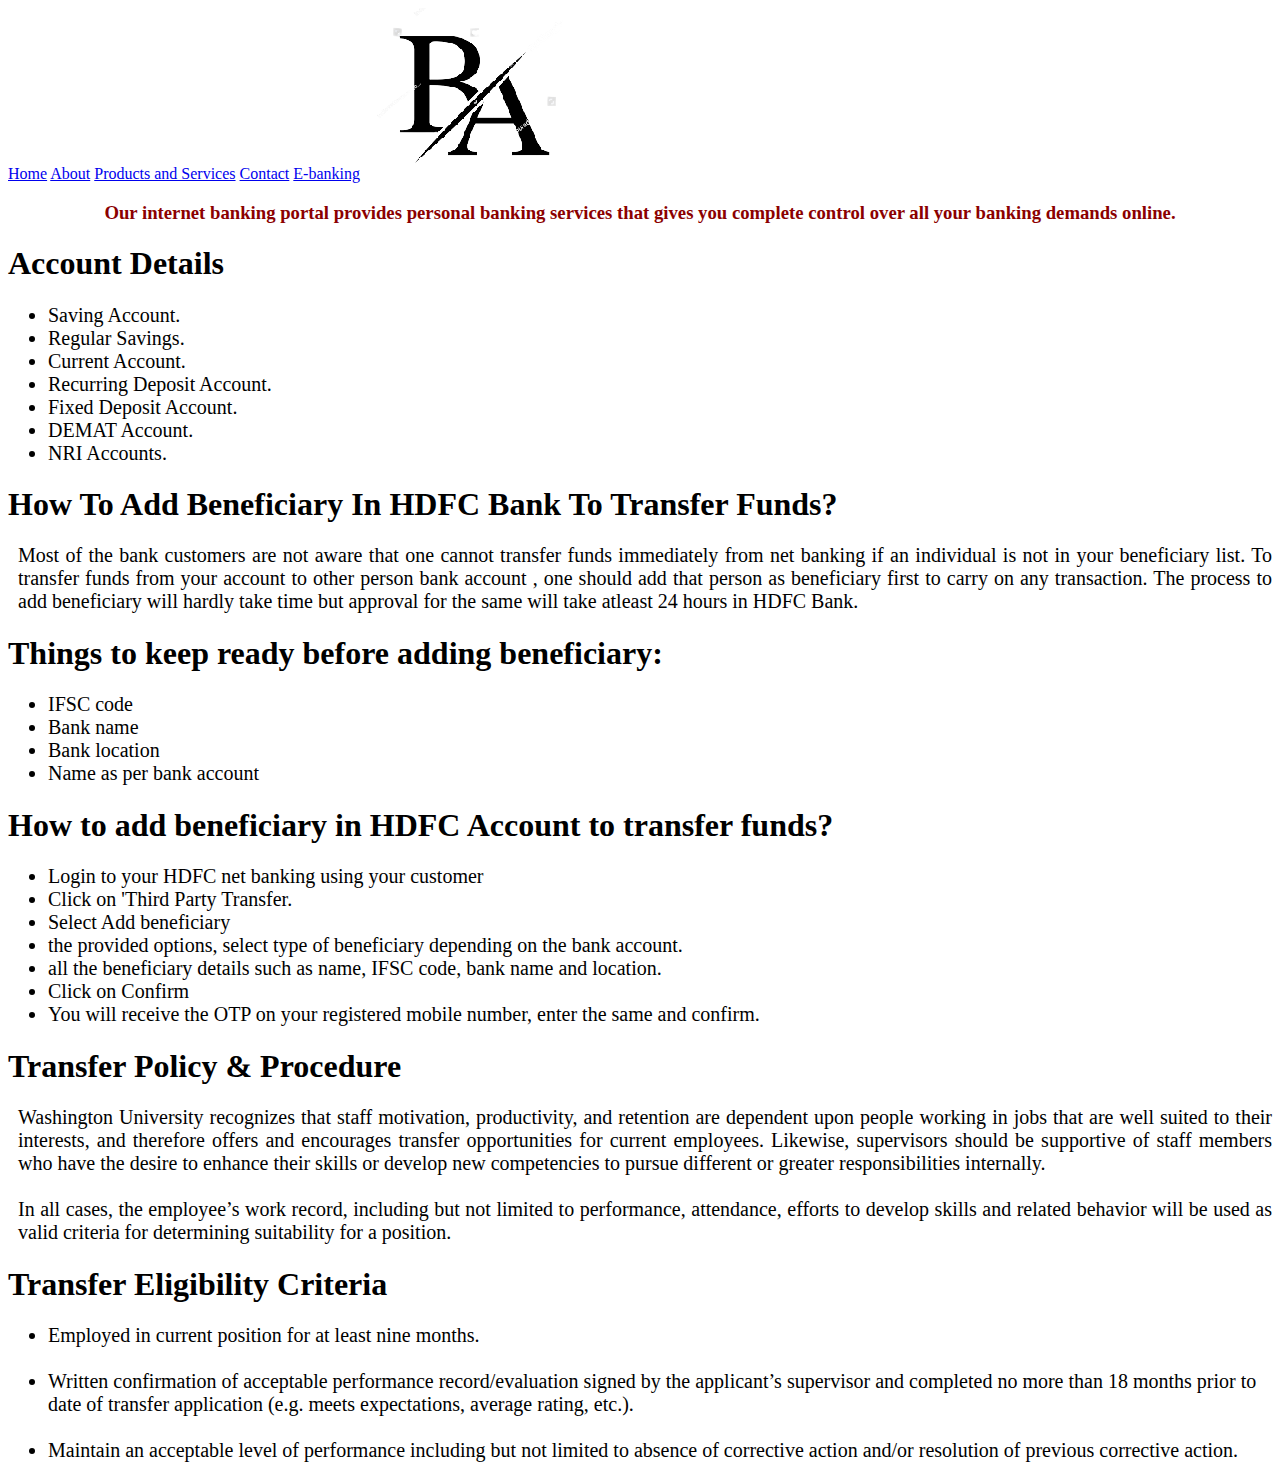
==== About.html @ 6d0e833c "new" ====
<!DOCTYPE html>
<html lang="en">

<head>
    <meta charset="UTF-8">
    <meta name="viewport" content="width=device-width, initial-scale=1.0">
    <meta http-equiv="X-UA-Compatible" content="ie=edge">
    <title>Document</title>
    <link rel="stylesheet" href="Aboutus.css">
    
  
    </head>
    
    <body>
        <header>
            <div class="menubar">
                <a class="menuItem" href="#">Home</a>
                <a class="menuItem" href="#">About</a>
                <a class="menuItem" href="#">Products and Services</a>
                <a class="menuItem" href="#">Contact</a>
                <a class="electronic" href="#">E-banking</a>
                <img class="headerimg" src="./images/logo-removebg-preview.png" alt="">
                
    
            </div>
        </header>


<h3 style="text-align: center;color: darkred;">Our internet banking portal provides personal banking services that gives you complete control 
    over all your banking demands online.</h3>
    <h1>Account Details</h1>
    <ul style="font-size: 20px;font-style:inherit;">
      <li>  Saving Account.</li>
        <li> Regular Savings.</li>
            <li>Current Account.</li>
                <li>Recurring Deposit Account.</li>
                    <li> Fixed Deposit Account.</li>
                        <li>DEMAT Account.</li>
                            <li> NRI Accounts.</li>
       
    </ul>
    <h1>How To Add Beneficiary In HDFC Bank To Transfer Funds?</h1>
    <p style="font-style: inherit;font-size: 20px;padding-left: 10px;text-align: justify;">
        Most of the bank customers are not aware that one cannot transfer funds immediately from net banking if an
        individual is not in your beneficiary list. To transfer funds from your account to other person bank account
        , one should add that person as beneficiary first to carry on any transaction. The process to add beneficiary 
        will hardly take time but approval for the same will take atleast 24 hours in HDFC Bank.
    </p>
  <h1> Things to keep ready before adding beneficiary:</h1>

<ul style="font-size: 20px;font-style:inherit;">
    <li>
        IFSC code  </li>
         <li> Bank name</li>
         <li>Bank location</li>
          <li> Name as per bank account</li>
</ul>
<h1>How to add beneficiary in HDFC Account to transfer funds?</h1>
<ul style="font-size: 20px;font-style:inherit;"><li> Login to your HDFC net banking using your customer</li>
     <li> Click on 'Third Party Transfer.</li>
      <li>Select Add beneficiary </li>
      <li> the provided options, select type of beneficiary depending on the bank account.</li>
       <li> all the beneficiary details such as name, IFSC code, bank name and location.</li>
    <li> Click on Confirm </li>
        
    <li>You will receive the OTP on your registered mobile number, enter the same and confirm. 
      </li>
     </ul>


        <h1>Transfer Policy & Procedure</h1>
        <p style="font-style: inherit;font-size: 20px;padding-left: 10px;text-align: justify;">
    Washington University recognizes that staff motivation, productivity, and retention are dependent upon people working in jobs that are well suited to their interests, and therefore 
    offers and encourages transfer opportunities for current employees. Likewise, supervisors should be supportive of 
    staff members who have the desire to enhance their skills or develop new competencies to pursue different or greater 
    responsibilities internally.
    <br><br>
    In all cases, the employee’s work record, including but not limited to performance, attendance, efforts to develop 
    skills and related behavior will be used as valid criteria for determining suitability for a position.</p>
    
    <h1>Transfer Eligibility Criteria</h1>
    <ul style="font-size: 20px;font-style:inherit;">
        <li>
            Employed in current position for at least nine months.
        </li><br>
        <li>
            Written confirmation of acceptable performance record/evaluation signed by the applicant’s supervisor and completed no more than 18 months prior to 
            date of transfer application (e.g. meets expectations, average rating, etc.).
        </li><br>
        <li>
            Maintain an acceptable level of performance including but not limited to absence of 
            corrective action and/or resolution of previous corrective action.
        </li>
       
    </ul>
    
    
    </body>
</html>
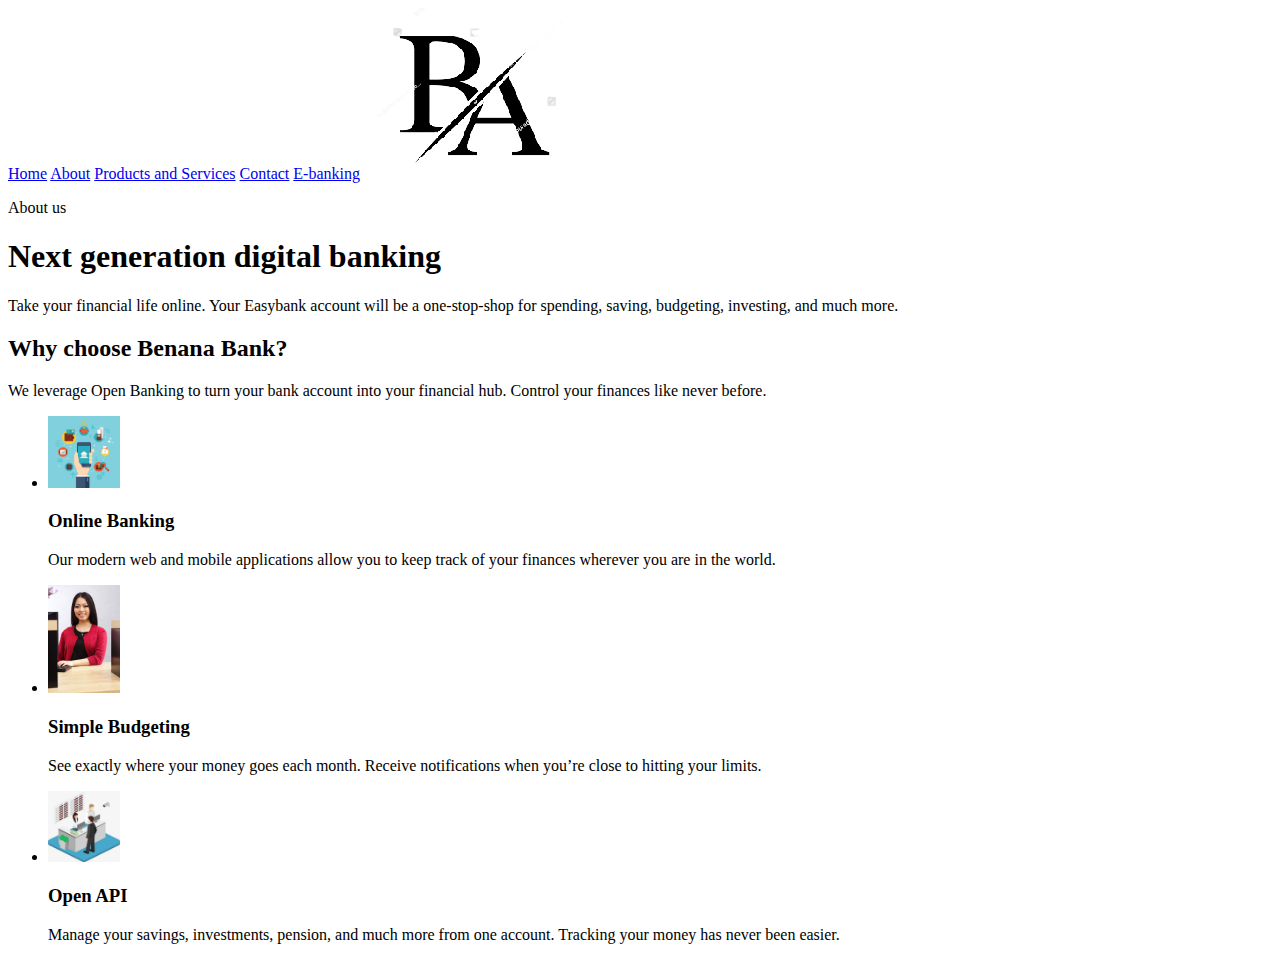
==== commit 13dbb252: "newcommit" ====
--- a/About.html
+++ b/About.html
@@ -6,7 +6,7 @@
     <meta name="viewport" content="width=device-width, initial-scale=1.0">
     <meta http-equiv="X-UA-Compatible" content="ie=edge">
     <title>Document</title>
-    <link rel="stylesheet" href="Aboutus.css">
+    <link rel="stylesheet" href="About.css">
     
   
     </head>
@@ -14,86 +14,53 @@
     <body>
         <header>
             <div class="menubar">
-                <a class="menuItem" href="#">Home</a>
-                <a class="menuItem" href="#">About</a>
+                <a class="menuItem" href="./index.html">Home</a>
+                <a class="menuItem" href="./About.html">About</a>
                 <a class="menuItem" href="#">Products and Services</a>
                 <a class="menuItem" href="#">Contact</a>
-                <a class="electronic" href="#">E-banking</a>
+                <a class="electronic" href="./e-banking.html">E-banking</a>
                 <img class="headerimg" src="./images/logo-removebg-preview.png" alt="">
                 
     
             </div>
         </header>
+            <p> About us </p>
 
-
-<h3 style="text-align: center;color: darkred;">Our internet banking portal provides personal banking services that gives you complete control 
-    over all your banking demands online.</h3>
-    <h1>Account Details</h1>
-    <ul style="font-size: 20px;font-style:inherit;">
-      <li>  Saving Account.</li>
-        <li> Regular Savings.</li>
-            <li>Current Account.</li>
-                <li>Recurring Deposit Account.</li>
-                    <li> Fixed Deposit Account.</li>
-                        <li>DEMAT Account.</li>
-                            <li> NRI Accounts.</li>
-       
-    </ul>
-    <h1>How To Add Beneficiary In HDFC Bank To Transfer Funds?</h1>
-    <p style="font-style: inherit;font-size: 20px;padding-left: 10px;text-align: justify;">
-        Most of the bank customers are not aware that one cannot transfer funds immediately from net banking if an
-        individual is not in your beneficiary list. To transfer funds from your account to other person bank account
-        , one should add that person as beneficiary first to carry on any transaction. The process to add beneficiary 
-        will hardly take time but approval for the same will take atleast 24 hours in HDFC Bank.
-    </p>
-  <h1> Things to keep ready before adding beneficiary:</h1>
-
-<ul style="font-size: 20px;font-style:inherit;">
-    <li>
-        IFSC code  </li>
-         <li> Bank name</li>
-         <li>Bank location</li>
-          <li> Name as per bank account</li>
-</ul>
-<h1>How to add beneficiary in HDFC Account to transfer funds?</h1>
-<ul style="font-size: 20px;font-style:inherit;"><li> Login to your HDFC net banking using your customer</li>
-     <li> Click on 'Third Party Transfer.</li>
-      <li>Select Add beneficiary </li>
-      <li> the provided options, select type of beneficiary depending on the bank account.</li>
-       <li> all the beneficiary details such as name, IFSC code, bank name and location.</li>
-    <li> Click on Confirm </li>
+            <main class="main">
+                <div class="main-img"></div>
+                <div class="site-main">
         
-    <li>You will receive the OTP on your registered mobile number, enter the same and confirm. 
-      </li>
-     </ul>
-
-
-        <h1>Transfer Policy & Procedure</h1>
-        <p style="font-style: inherit;font-size: 20px;padding-left: 10px;text-align: justify;">
-    Washington University recognizes that staff motivation, productivity, and retention are dependent upon people working in jobs that are well suited to their interests, and therefore 
-    offers and encourages transfer opportunities for current employees. Likewise, supervisors should be supportive of 
-    staff members who have the desire to enhance their skills or develop new competencies to pursue different or greater 
-    responsibilities internally.
-    <br><br>
-    In all cases, the employee’s work record, including but not limited to performance, attendance, efforts to develop 
-    skills and related behavior will be used as valid criteria for determining suitability for a position.</p>
-    
-    <h1>Transfer Eligibility Criteria</h1>
-    <ul style="font-size: 20px;font-style:inherit;">
-        <li>
-            Employed in current position for at least nine months.
-        </li><br>
-        <li>
-            Written confirmation of acceptable performance record/evaluation signed by the applicant’s supervisor and completed no more than 18 months prior to 
-            date of transfer application (e.g. meets expectations, average rating, etc.).
-        </li><br>
-        <li>
-            Maintain an acceptable level of performance including but not limited to absence of 
-            corrective action and/or resolution of previous corrective action.
-        </li>
-       
-    </ul>
-    
+                    <section class="digital-banking">
+                        <h1 class="digital-banking-heading">Next generation digital banking</h1>
+                        <p class="digital-banking-content">Take your financial life online. Your Easybank account will be a one-stop-shop for spending, saving, budgeting, investing, and much more.</p>
+                        
+                    </section>
+        
+                    <section class="Benana">
+                        <h2 class="Benana-heading">Why choose Benana Bank?</h2>
+                        <p class="Benana-content">We leverage Open Banking to turn your bank account into your financial hub. Control your finances like never before.</p>
+                        <ul class="Benana-list">
+                            <li class="Benana-item">
+                                <img src="images/image 5.jpg" alt="online-banking" width="72px">
+                                <h3>Online Banking</h3>
+                                <p>Our modern web and mobile applications allow you to keep track of your finances wherever you are in the world.</p>
+                            </li>
+                            <li class="Benana-item">
+                                <img src="images/Image3.jpg" alt="simple_budgeting" width="72px">
+                                <h3>Simple Budgeting</h3>
+                                <p>See exactly where your money goes each month. Receive notifications when you’re close to hitting your limits.</p>
+                            </li>
+                            
+                            <li class="Benana-item">
+                                <img src="images/image 7.jpg" alt="open_api" width="72px">
+                                <h3>Open API</h3>
+                                <p>Manage your savings, investments, pension, and much more from one account. Tracking your money has never been easier.</p>
+                            </li>
+                        </ul>
+                    </section>
+                   
+                   
+        
     
     </body>
 </html>